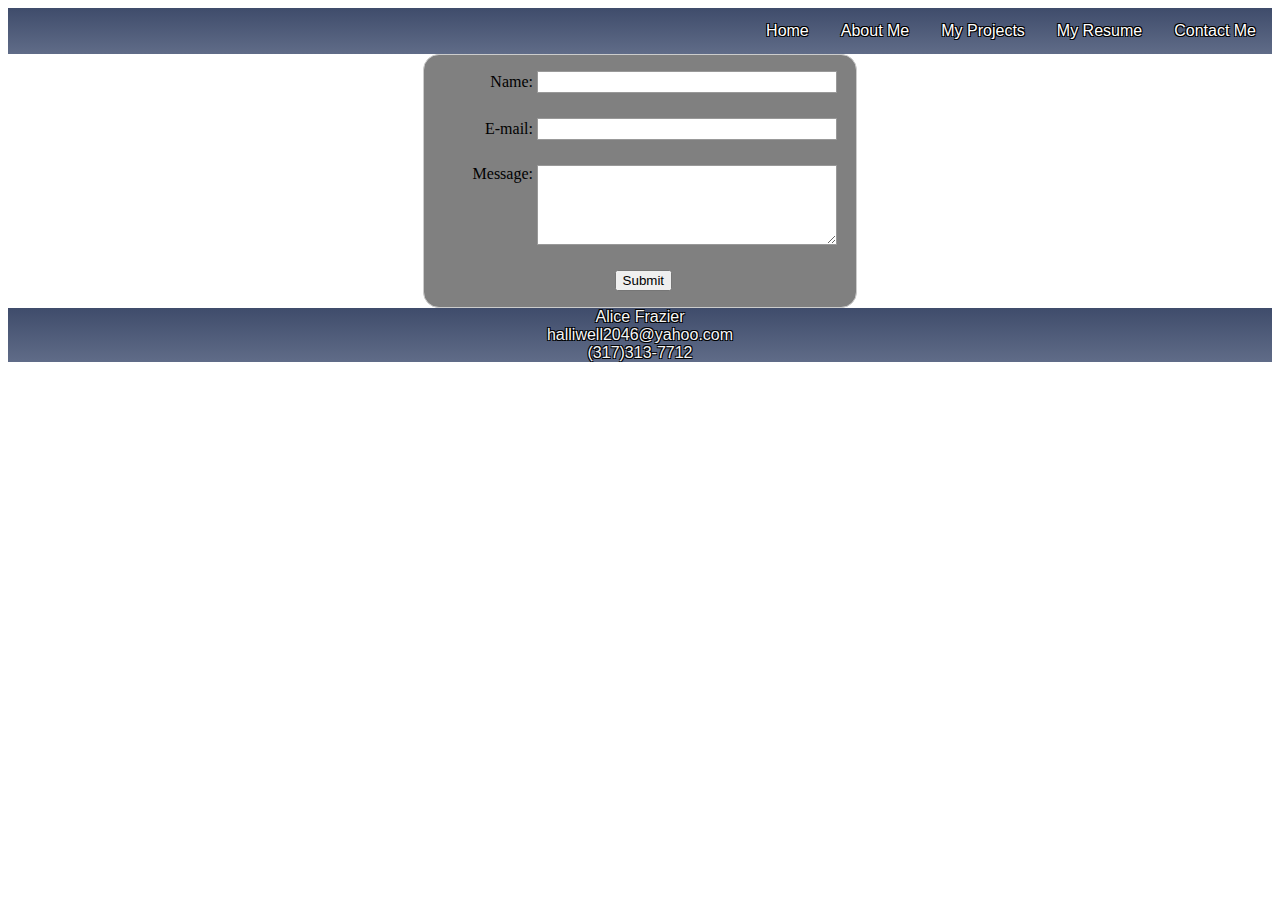
==== index.contact.html @ 6b090a88 "portfolio" ====
<!DOCTYPE html>
<html lang="en" class="contact">
<head>
        <link href="https://fonts.googleapis.com/css?family=Arvo:700|Permanent+Marker" rel="stylesheet">
        <link rel="stylesheet" type="text/css" href="portfolio.css">
    <meta charset="UTF-8">
    <meta name="viewport" content="width=device-width, initial-scale=1.0">
    <meta http-equiv="X-UA-Compatible" content="ie=edge">
    <title>Contact</title>
</head>
<body>
        <ul>
                <li><a href="index.contact.html">Contact Me</a></li>
                <li><a href="index.resume.html">My Resume</a></li>
                <li><a href="index.projects.html">My Projects</a></li>
                <li><a href="index.me.html">About Me</a></li>
                <li><a href="index.html">Home</a></li>
              </ul>
              <form class="form" action="/my-handling-form-page" method="post">
                <div>
                  <label for="name">Name:</label>
                  <input type="text" id="name" name="user_name">
                </div>
                <div>
                  <label for="mail">E-mail:</label>
                  <input type="email" id="mail" name="user_mail">
                </div>
                <div>
                  <label for="msg">Message:</label>
                  <textarea id="msg" name="user_message"></textarea>
                </div>
                <div class="button">
                    <button type="button">Submit</button>
                </div>
              </form>
                  </div>
              <footer class="footer">
                    Alice Frazier<br>
                    halliwell2046@yahoo.com<br>
                    (317)313-7712
                </footer>
</body>
</html>
---- portfolio.css ----
*{
    text-align: center;
}
.index{
    background-image: url("https://images.unsplash.com/photo-1496674205429-924b32acd421?ixlib=rb-1.2.1&ixid=eyJhcHBfaWQiOjEyMDd9&auto=format&fit=crop&w=1350&q=80");
    background-size: cover;
    background-position: absolute;
    background-repeat: no repeat;
    background-attachment: fixed;
} 

.me{
  background-image: ("../portfolio/assets/stickwithme.jpg");
  background-size: cover;
  background-position: absolute;
  background-repeat: no repeat;
  background-attachment: fixed;
}

.projects{
  background-image: url("../portfolio/assets/Create.png");
  background-size: cover;
  background-position: absolute;
  background-repeat: no repeat;
  background-attachment: fixed;
}

.contact{
  background-image: url("https://images.unsplash.com/photo-1528747045269-390fe33c19f2?ixlib=rb-1.2.1&ixid=eyJhcHBfaWQiOjEyMDd9&auto=format&fit=crop&w=1350&q=80");
  background-size: cover;
  background-position: absolute;
  background-repeat: no repeat;
  background-attachment: fixed;
}

.resume{
  background-image: url("https://images.unsplash.com/photo-1485988412941-77a35537dae4?ixlib=rb-1.2.1&ixid=eyJhcHBfaWQiOjEyMDd9&auto=format&fit=crop&w=1372&q=80");
  background-size: cover;
  background-position: absolute;
  background-repeat: no repeat;
  background-attachment: fixed;
}

h1{
    font-family: 'Arvo', serif;
    color: whitesmoke;
    size: 92px;
    text-shadow:
		-1px -1px 0 #000,
		1px -1px 0 #000,
		-1px 1px 0 #000,
        1px 1px 0 #000;    
}

h3{
    font-family: 'Permanent Marker', cursive;
    size: 31px;
    color: whitesmoke;
    text-shadow:
		-1px -1px 0 #000,
		1px -1px 0 #000,
		-1px 1px 0 #000,
        1px 1px 0 #000;    
}


ul {
    font-family: 'Anton', sans-serif;
    text-align: center;
    color: whitesmoke;
    text-shadow:
		-1px -1px 0 #000,
		1px -1px 0 #000,
		-1px 1px 0 #000,
		1px 1px 0 #000;
    list-style-type: none;
    margin: 0;
    padding: 0;
    overflow: hidden;
    background: #3f4c6b; 
    background: -moz-linear-gradient(top, #3f4c6b 0%, #606c88 100%); 
    background: -webkit-linear-gradient(top, #3f4c6b 0%,#606c88 100%); 
    background: linear-gradient(to bottom, #3f4c6b 0%,#606c88 100%); 
    filter: progid:DXImageTransform.Microsoft.gradient( startColorstr='#3f4c6b', endColorstr='#606c88',GradientType=0 ); 
  }
  
  li {
    float: right;
  }
  
  li a {
    display: block;
    color: white;
    text-align: center;
    padding: 14px 16px;
    text-decoration: none;
  }
  
  li a:hover {
    background-color: #111;
  }

  form {
    margin: 0 auto;
    width: 400px;
    padding: 1em;
    background: gray;
    border: 1px solid #CCC;
    border-radius: 1em;
  }
  
  form div + div {
    margin-top: 25px;
  }
  
  label {
    display: inline-block;
    width: 90px;
    text-align: right;
  }
  
  input, textarea {
    font: 1em sans-serif;
    width: 300px;
    box-sizing: border-box;
    border: 1px solid #999;
  }
  
  input:focus, textarea:focus {
    border-color: #000;
  }
  
  textarea {
    vertical-align: top;
    height: 5em;
  }
  
  .button {
    text-align: center;
  }
  
  button {
    margin-left: .5em;
  }

  .footer{
    display: relative;
    font-family: 'Anton', sans-serif;
    text-align: center;
    color: whitesmoke;
    text-shadow:
		-1px -1px 0 #000,
		1px -1px 0 #000,
		-1px 1px 0 #000,
		1px 1px 0 #000;
    list-style-type: none;
    margin: 0;
    padding: 0;
    overflow: hidden;
    background: #3f4c6b; 
    background: -moz-linear-gradient(top, #3f4c6b 0%, #606c88 100%); 
    background: -webkit-linear-gradient(top, #3f4c6b 0%,#606c88 100%); 
    background: linear-gradient(to bottom, #3f4c6b 0%,#606c88 100%); 
    filter: progid:DXImageTransform.Microsoft.gradient( startColorstr='#3f4c6b', endColorstr='#606c88',GradientType=0 ); 
  }
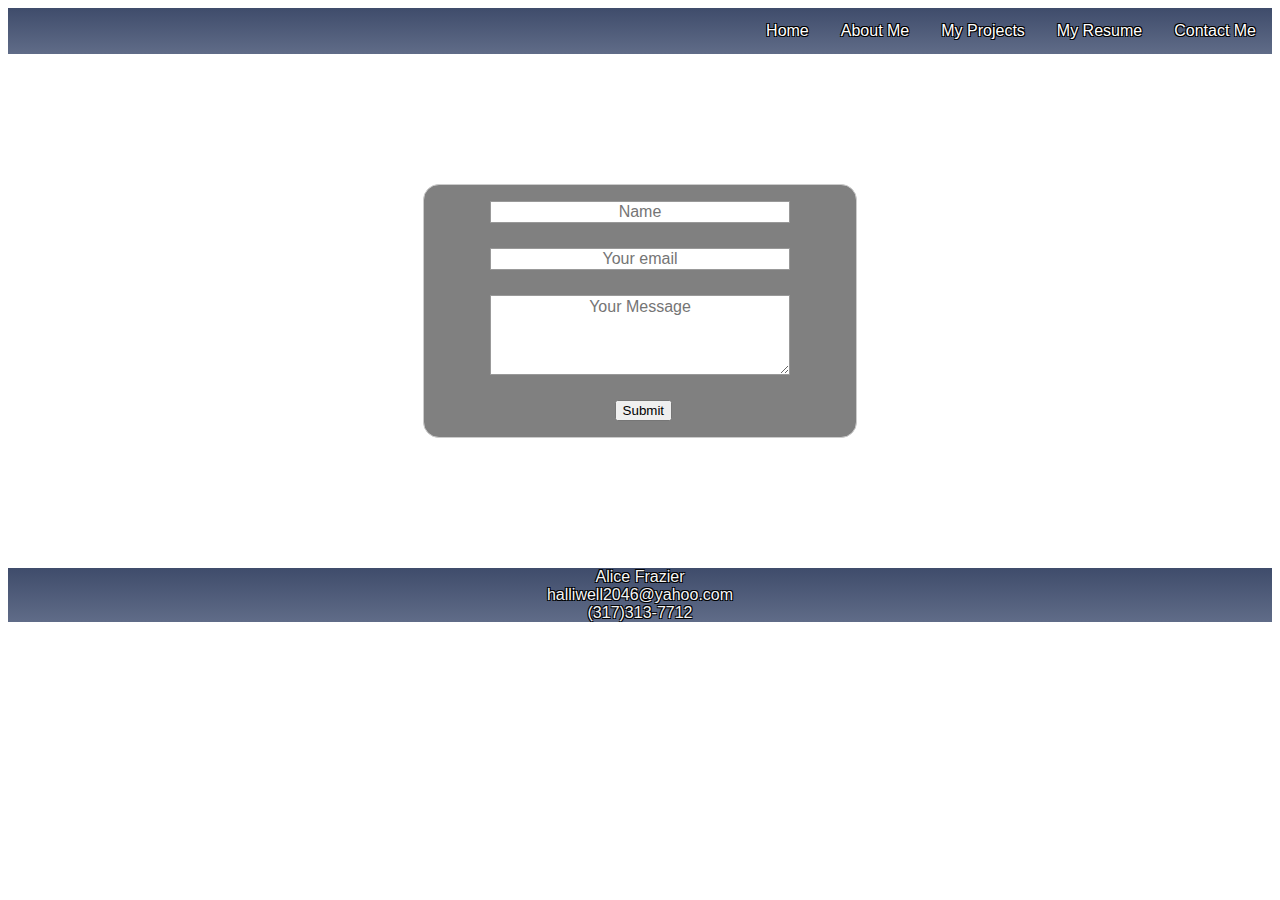
==== commit cbbf3cc6: "modified" ====
--- a/index.contact.html
+++ b/index.contact.html
@@ -3,6 +3,7 @@
 <head>
         <link href="https://fonts.googleapis.com/css?family=Arvo:700|Permanent+Marker" rel="stylesheet">
         <link rel="stylesheet" type="text/css" href="portfolio.css">
+        <link rel="icon" type="image/png" sizes="16x16" href="./assets/favicon-16x16.png">
     <meta charset="UTF-8">
     <meta name="viewport" content="width=device-width, initial-scale=1.0">
     <meta http-equiv="X-UA-Compatible" content="ie=edge">
@@ -16,21 +17,18 @@
                 <li><a href="index.me.html">About Me</a></li>
                 <li><a href="index.html">Home</a></li>
               </ul>
-              <form class="form" action="/my-handling-form-page" method="post">
+              <form method="POST" class="form" action="https://formspree.io/halliwell2046@yahoo.com">
                 <div>
-                  <label for="name">Name:</label>
-                  <input type="text" id="name" name="user_name">
+                   <input type="name" name="name" placeholder="Name">
                 </div>
                 <div>
-                  <label for="mail">E-mail:</label>
-                  <input type="email" id="mail" name="user_mail">
+                <input type="email" name="email" placeholder="Your email">
                 </div>
                 <div>
-                  <label for="msg">Message:</label>
-                  <textarea id="msg" name="user_message"></textarea>
+                <textarea name="message" placeholder="Your Message"></textarea>
                 </div>
-                <div class="button">
-                    <button type="button">Submit</button>
+                <div>
+                <button type="submit" class="button">Submit</button>
                 </div>
               </form>
                   </div>
--- a/portfolio.css
+++ b/portfolio.css
@@ -9,16 +9,16 @@
     background-attachment: fixed;
 } 
 
-.me{
-  background-image: ("../portfolio/assets/stickwithme.jpg");
-  background-size: cover;
-  background-position: absolute;
-  background-repeat: no repeat;
-  background-attachment: fixed;
-}
-
-.projects{
-  background-image: url("../portfolio/assets/Create.png");
+.me body{
+  background-image: url("./assets/stickwithme.jpg");
+  background-size: cover;
+  background-position: absolute;
+  background-repeat: no repeat;
+  background-attachment: fixed;
+}
+
+.projects body{
+  background-image: url("./assets/Create.png");
   background-size: cover;
   background-position: absolute;
   background-repeat: no repeat;
@@ -41,28 +41,77 @@
   background-attachment: fixed;
 }
 
-h1{
+
+.name {
     font-family: 'Arvo', serif;
     color: whitesmoke;
-    size: 92px;
-    text-shadow:
-		-1px -1px 0 #000,
-		1px -1px 0 #000,
-		-1px 1px 0 #000,
-        1px 1px 0 #000;    
-}
-
-h3{
+    font-size: 92px;
+    text-shadow:
+		-1px -1px 0 #000,
+		1px -1px 0 #000,
+		-1px 1px 0 #000,
+        1px 1px 0 #000;  
+    margin-bottom: 0;
+    padding-bottom: 0;  
+}
+
+.aboutme {
+  font-family: 'Arvo', serif;
+  color: whitesmoke;
+  font-size: 22px;
+  text-shadow:
+  -1px -1px 0 #000,
+  1px -1px 0 #000,
+  -1px 1px 0 #000,
+      1px 1px 0 #000;  
+  margin-bottom: 0;
+  padding-bottom: 0;  
+}
+
+.title {
+  font-family: 'Arvo', serif;
+  color: whitesmoke;
+  font-size: 30px;
+  text-shadow:
+  -1px -1px 0 #000,
+  1px -1px 0 #000,
+  -1px 1px 0 #000,
+      1px 1px 0 #000;  
+  margin-bottom: 0;
+  padding-bottom: 0;  
+}
+
+.col-md-4 {
+  background-color: #808080;
+  width: 300px;
+  margin: auto;
+}
+
+.web{
     font-family: 'Permanent Marker', cursive;
-    size: 31px;
-    color: whitesmoke;
-    text-shadow:
-		-1px -1px 0 #000,
-		1px -1px 0 #000,
-		-1px 1px 0 #000,
-        1px 1px 0 #000;    
-}
-
+    font-size: 61px;
+    color: whitesmoke;
+    text-shadow:
+		-1px -1px 0 #000,
+		1px -1px 0 #000,
+		-1px 1px 0 #000,
+        1px 1px 0 #000; 
+    margin-top: 0;   
+}
+
+.trouble {
+  background-color: #43506F;
+  font-family: 'Arvo', serif;
+  color: whitesmoke;
+  font-size: 22px;
+  text-shadow:
+  -1px -1px 0 #000,
+  1px -1px 0 #000,
+  -1px 1px 0 #000,
+      1px 1px 0 #000;  
+  margin-bottom: 0;
+  padding-bottom: 0;  
+}
 
 ul {
     font-family: 'Anton', sans-serif;
@@ -83,8 +132,10 @@
     background: linear-gradient(to bottom, #3f4c6b 0%,#606c88 100%); 
     filter: progid:DXImageTransform.Microsoft.gradient( startColorstr='#3f4c6b', endColorstr='#606c88',GradientType=0 ); 
   }
-  
-  li {
+
+
+  
+  li { 
     float: right;
   }
   
@@ -107,6 +158,8 @@
     background: gray;
     border: 1px solid #CCC;
     border-radius: 1em;
+    margin-top: 130px;
+    margin-bottom: 130px;
   }
   
   form div + div {
@@ -142,6 +195,11 @@
   button {
     margin-left: .5em;
   }
+
+ 
+
+
+  
 
   .footer{
     display: relative;
